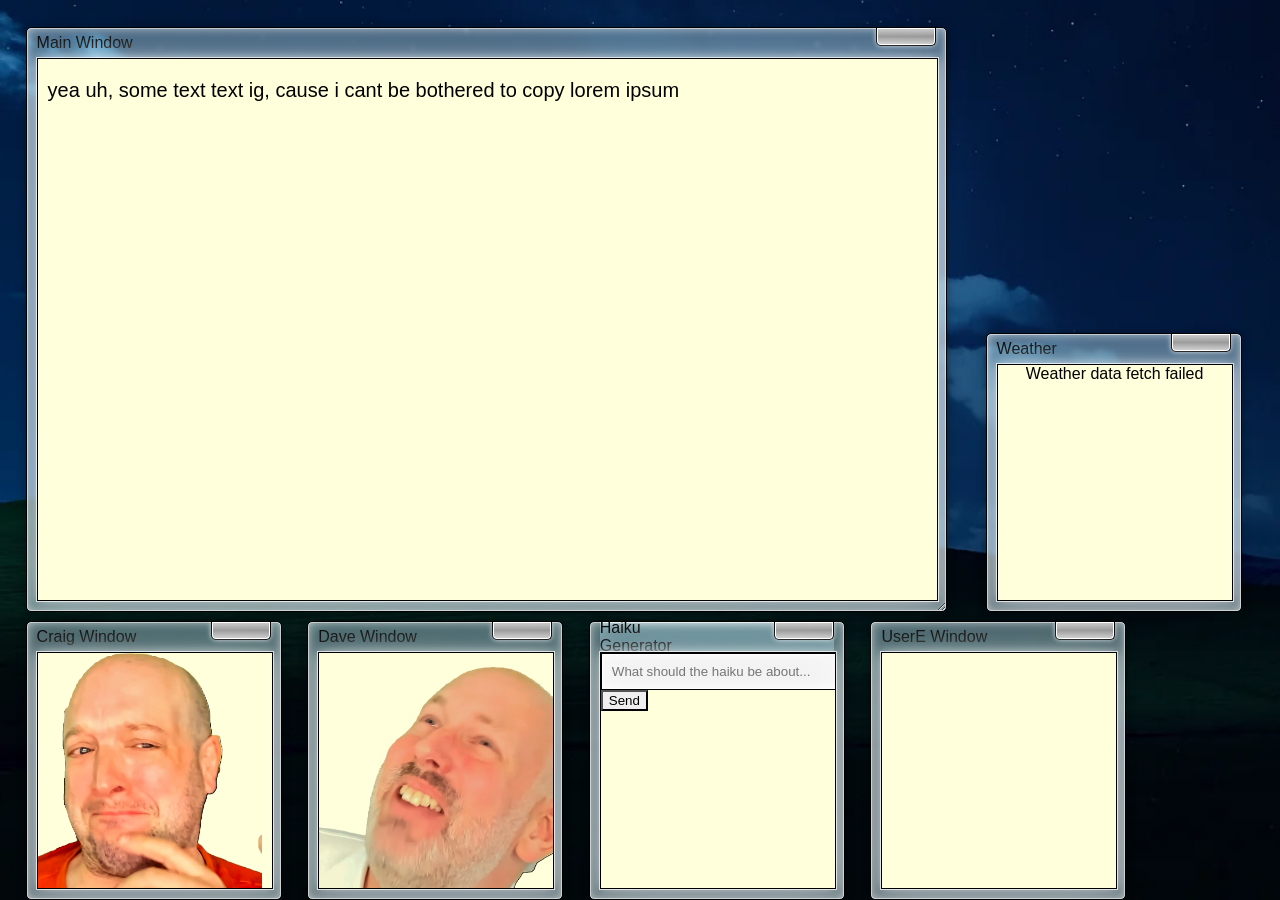
==== index.html @ dd9d5bb1 "minor fix" ====
<!DOCTYPE html>
<html lang="en">

<head>
    <meta charset="UTF-8">
    <link rel="icon" href="ENAfavicon.webp">
    <title>Comp Sci Card</title>
    <link rel="stylesheet" href="CSS/styles.css">
    <link rel="stylesheet" href="CSS/BGstyles.css">
    <link rel="stylesheet" href="CSS/buttons.css">



</head>




<body class="main">

    <div class=" flex-container" id="mainContainer">

        <section id="Main" class="windowouter">
            <section class="windowtopbar">
                <div class="windowtopbartext"> Main Window</div>
                <div class="windowtopbarbuttons"><button class="crossTopButton" onclick="quitPage('Main')"> </button>
                </div>
            </section>
            <div class="windowmaininnards">
                <p>
                    yea uh, some text text ig, cause i cant
                    be bothered to copy lorem ipsum
                </p>
            </div>
        </section>

        <!-- <section id="UserF" class="windowouter">
            <section class="windowtopbar">
                <div class="windowtopbartext"> Tomi's Idea</div>
                <div class="windowtopbarbuttons"><button class="crossTopButton" onclick="quitPage('UserF')"> </button>
                </div>
            </section>
            <div class="windowmaininnards">

            </div>
        </section> -->

        <section id="UserA" class="windowouter">
            <section class="windowtopbar">
                <div class="windowtopbartext"> Craig Window</div>
                <div class="windowtopbarbuttons"><button class="crossTopButton" onclick="quitPage('UserA')"> </button>
                </div>
            </section>
            <div class="windowmaininnards">
            </div>
        </section>

        <section id="UserB" class="windowouter">
            <section class="windowtopbar">
                <div class="windowtopbartext"> Dave Window</div>
                <div class="windowtopbarbuttons"><button class="crossTopButton" onclick="quitPage('UserB')"> </button>
                </div>
            </section>
            <div class="windowmaininnards">
            </div>
        </section>

        <section id="UserC" class="windowouter">
            <section class="windowtopbar">
                <div class="windowtopbartext">Weather</div>
                <div class="windowtopbarbuttons"><button class="crossTopButton" onclick="quitPage('UserC')"> </button>
                </div>
            </section>
            <div class="windowmaininnards">
                <div id="weather-widget">
                    <p>Loading...</p>
                </div>
            </div>
        </section>

        <section id="chatbot" class="windowouter">
            <section class="windowtopbar">
                <div class="windowtopbartext">Haiku Generator</div>
                <div class="windowtopbarbuttons"><button class="crossTopButton" onclick="quitPage('chatbot')"></button>
                </div>
            </section>
            <div class="windowmaininnards">
                <div class="chat-window">
                    <div id="chatHistory" class="chat-history"></div>
                    <div class="chat-input">
                        <input type="text" id="chatInput" class="input" placeholder="What should the haiku be about...">
                        <button id="chatButton" onclick="generateHaiku()">Send</button>
                    </div>
                    <div id="chatOutput">

                    </div>
                </div>
            </div>
        </section>

        <section id="UserE" class="windowouter">
            <section class="windowtopbar">
                <div class="windowtopbartext"> UserE Window</div>
                <div class="windowtopbarbuttons"><button class="crossTopButton" onclick="quitPage('UserE')"> </button>
                </div>
            </section>
            <div class="windowmaininnards">

            </div>
        </section>


</body>

<script src="Javascript/app.js"></script>

</html>
---- CSS/styles.css ----
.icon_Input {
    background: #FFFFFF;
    width: 60%;
    overflow: hidden;
    padding: 2px;
    text-align: left;
}


.input {
    bottom: 0;
    width: 85%;
    padding: 10px;
    text-align: left;
    border: 1px solid #000000;
    background: #F1F1F1;
    border-radius: 5px;
    color: #000000;
    box-shadow:
        inset 0 0 0 1px rgba(255, 255, 255, 1),
        inset 0 0 10px rgba(255, 255, 255, 0.8),
        inset 0 0 30px rgba(255, 255, 255, 0.5),
        inset 0 0 60px rgba(255, 255, 255, 0.2);
}


.flex-container {
    display: flex;
    flex-direction: row;
    justify-content: center;
    flex-wrap: wrap;
    gap: 5px;
}

body {

    font-family: Arial, sans-serif;
    margin: 0;
    padding: 20px;
    background-image: url('frutigerBG.jpg');
    background-repeat: no-repeat;
    background-size: 100% 100%;
    color: #e0e0e0;

}
---- CSS/BGstyles.css ----
html,
body {
    display: flex;
    flex-direction: row;
    height: 100%;
    width: 100%;
    margin: 0;
    padding: 0;
    overflow: hidden;
}

#mainContainer {
    position: relative;
    width: 100%;
    height: 100%;
    flex: 1;
    flex-basis: 0;
    align-self: flex-start;
    justify-self: flex-start;
    box-shadow: 0 -2px 20px rgba(0, 0, 0, 0.5);

}



.windowouter {
    display: flex;
    flex-direction: column;
    box-sizing: border-box;
    position: absolute;
    top: 5%;
    left: 10%;
    width: 80%;
    height: 85%;
    padding: 0px 10px 10px 10px;
    backdrop-filter: blur(2px);
    resize: both;
    overflow: hidden;
    border-radius: 5px;
    background-color: rgba(130, 200, 220, 0.3);
    border: 1px solid rgba(0, 0, 0, 1);
    box-shadow: 0 0px 10px rgba(0, 0, 0, 0.3),
        inset 0 0 0 1px rgba(255, 255, 255, 0.5),
        inset 0 0 10px rgba(255, 255, 255, 0.6),
        inset 0 0 30px rgba(255, 255, 255, 0.3),
        inset 0 0 60px rgba(255, 255, 255, 0.1);
}

#Main.windowouter {
    z-index: 1;
    top: 3%;
    left: 2%;
    width: 72%;
    height: 65%;
}

#UserA.windowouter {
    z-index: 0;
    top: 69%;
    left: 2%;
    width: 20%;
    height: 31%;
    resize: none;
}

#UserB.windowouter {

    z-index: 0;
    top: 69%;
    left: 24%;
    width: 20%;
    height: 31%;
    resize: none;
}

#UserC.windowouter {
    z-index: 0;
    top: 37%;
    left: 77%;
    width: 20%;
    height: 31%;
    resize: none;
}

#chatbot.windowouter {
    z-index: 0;
    top: 69%;
    left: 46%;
    width: 20%;
    height: 31%;
    resize: none;
}

#UserE.windowouter {
    z-index: 0;
    top: 69%;
    left: 68%;
    width: 20%;
    height: 31%;
    resize: none;
}

#UserF.windowouter {
    z-index: 0;
    top: 3%;
    left: 77%;
    width: 20%;
    height: 31%;
    resize: none;
}

#chatbot .windowmaininnards {
    flex: 1;
    display: flex;
    flex-direction: column;
}

.chat-window {
    display: flex;
    flex-direction: column;
    height: 100%;
    flex: 1;
}

#chatInput {
    flex: 1;
    width: 93%;
    border-radius: 0px;
}

#chatButton {
    flex: 1;
    border-radius: 0px;
}

#chatOutput {
    flex-grow: 1;
    overflow-wrap: break-word;
    color: black;
}


#UserF .windowmaininnards {
    background-size: cover;
    background-repeat: no-repeat;
    background-image: url('rickroll.gif');
}

#UserA .windowmaininnards {
    background-size: cover;
    background-position: -10px;
    background-repeat: no-repeat;
    background-image: url('Craig.png');
    background-blend-mode: multiply;
}

#UserB .windowmaininnards {
    background-size: cover;
    background-repeat: no-repeat;
    background-image: url('Dave.jpg');
    background-blend-mode: multiply;
}

#chatbot .windowtopbar {
    backdrop-filter: blur(0px);
}

.windowmaininnards {
    isolation: isolate;
    overflow-y: scroll;
    -ms-overflow-style: none;
    scrollbar-width: 0;
    flex: 1 1 auto;
    min-height: 0;
    width: 100%;
    backdrop-filter: blur(5px);
    align-self: flex-start;
    justify-self: flex-end;
    background-color: #ffffdb;
    border: 1px solid rgba(0, 0, 0, 1);
    box-shadow: 0 0 0 1px rgba(255, 255, 255, 0.7),
        0 0 10px rgba(255, 255, 255, 0.6),
        0 0 30px rgba(255, 255, 255, 0.5),
        0 0 60px rgba(255, 255, 255, 0.2);
    ;
}

.windowmaininnards::-webkit-scrollbar {
    display: none;
}

.windowtopbar {
    cursor: grab;
    user-select: none;
    width: 100%;
    flex: 0 0 30px;
    min-height: 30px;
    height: 30px;
    align-self: flex-start;
    justify-self: flex-start;
    display: flex;
    flex-direction: row;
    color: #000;

}

.windowtopbartext {
    font-family: Arial, Helvetica, sans-serif;
    flex: 1;
    align-self: center;
    text-align: left;
}

.windowtopbarbuttons {
    height: 60%;
    flex: 1;
    display: flex;
    flex-direction: row;
    justify-content: flex-end;
}

#weather-widget {
    text-align: center;
    color: black;
}

#weather-widget h3 {
    font-size: 30px;
}

#weather-widget div {
    padding-top: 10px;
    font-size: 20px;
}

p {
    color: black;
    font-size: 20px;
    padding-left: 10px;
}
---- CSS/buttons.css ----
.crossTopButton{
    width: 60px;
    border-radius: 0px 0px 5px 5px;
    border: none;
    border-left: solid 1px #000000;
    border-right: solid 1px #000000;
    border-bottom: solid 1px #000000;
    background: linear-gradient(to bottom, #cfcfcf 0%, #949494 50%, #cfcfcf 100%);
    box-shadow: inset 0 0 0 1px  rgba(255, 255, 255, 1),
     0 0 5px rgba(255, 255, 255, 0.8);
}

.crossTopButton:hover {
	background: linear-gradient(to bottom, #fa8c8c 0%, #fa2a2a 50%, #fa8c8c 100%);
	box-shadow: inset 0 0 0 1px  #ff8f8f,
    0 0 5px rgba(255, 255, 255, 0.8);
	transition: ease-out 0.2s;
}

.topButton{
    width: 60px;
    border-radius: 0px 0px 5px 5px;
    border: none;
    border-left: solid 1px #000000;
    border-right: solid 1px #000000;
    border-bottom: solid 1px #000000;
}

.resetimage {
    width: 20px;
    height: 20px;
}
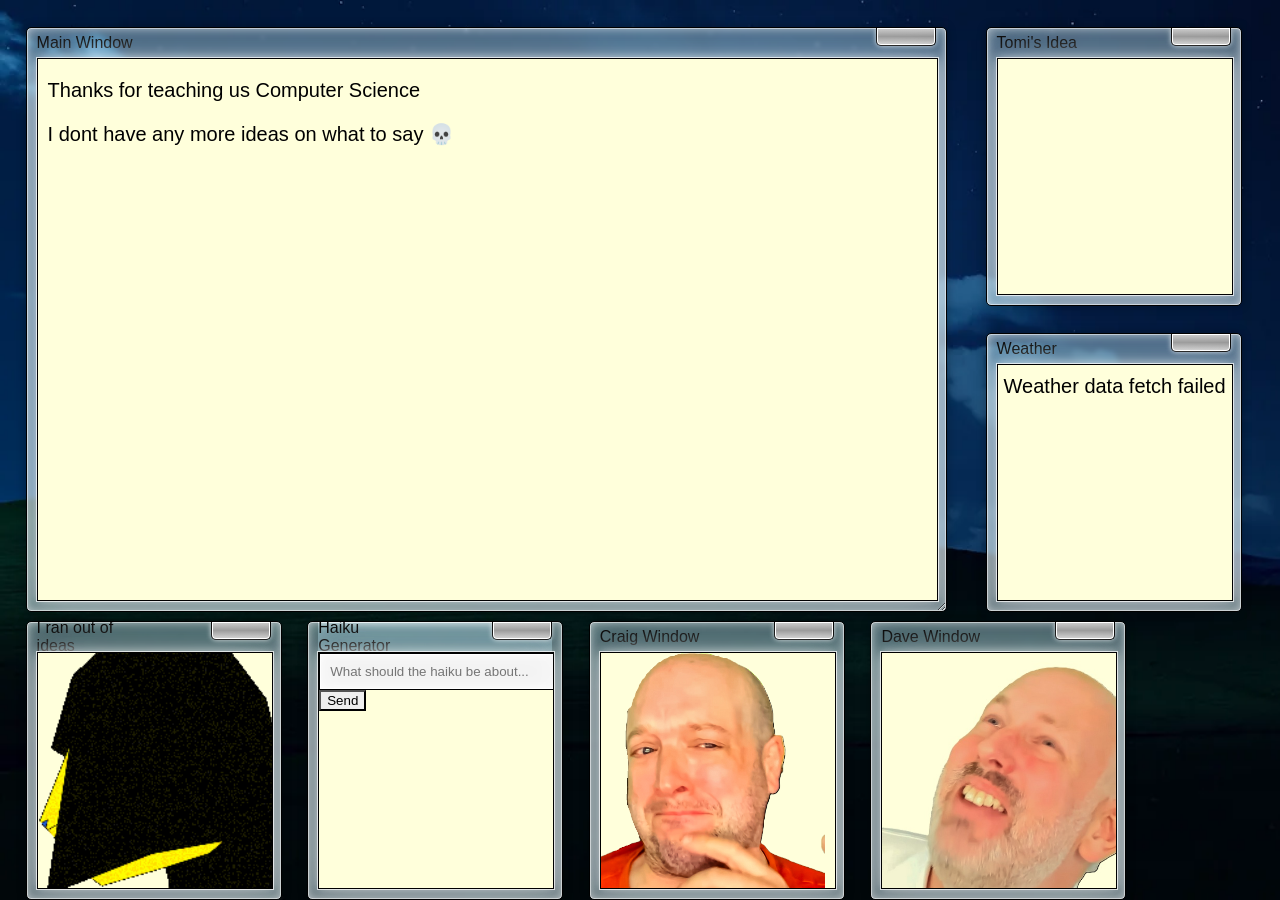
==== commit 41fe6e2e: "first working" ====
--- a/index.html
+++ b/index.html
@@ -28,13 +28,15 @@
             </section>
             <div class="windowmaininnards">
                 <p>
-                    yea uh, some text text ig, cause i cant
-                    be bothered to copy lorem ipsum
+                    Thanks for teaching us Computer Science
+                </p>
+                <p>
+                    I dont have any more ideas on what to say 💀
                 </p>
             </div>
         </section>
 
-        <!-- <section id="UserF" class="windowouter">
+        <section id="UserF" class="windowouter">
             <section class="windowtopbar">
                 <div class="windowtopbartext"> Tomi's Idea</div>
                 <div class="windowtopbarbuttons"><button class="crossTopButton" onclick="quitPage('UserF')"> </button>
@@ -43,7 +45,7 @@
             <div class="windowmaininnards">
 
             </div>
-        </section> -->
+        </section>
 
         <section id="UserA" class="windowouter">
             <section class="windowtopbar">
@@ -100,16 +102,16 @@
 
         <section id="UserE" class="windowouter">
             <section class="windowtopbar">
-                <div class="windowtopbartext"> UserE Window</div>
+                <div class="windowtopbartext"> I ran out of ideas</div>
                 <div class="windowtopbarbuttons"><button class="crossTopButton" onclick="quitPage('UserE')"> </button>
                 </div>
             </section>
             <div class="windowmaininnards">
-
             </div>
         </section>
 
 
+    </div>
 </body>
 
 <script src="Javascript/app.js"></script>
--- a/CSS/BGstyles.css
+++ b/CSS/BGstyles.css
@@ -55,9 +55,10 @@
 }
 
 #UserA.windowouter {
-    z-index: 0;
-    top: 69%;
-    left: 2%;
+
+    z-index: 0;
+    top: 69%;
+    left: 46%;
     width: 20%;
     height: 31%;
     resize: none;
@@ -65,9 +66,10 @@
 
 #UserB.windowouter {
 
-    z-index: 0;
-    top: 69%;
-    left: 24%;
+
+    z-index: 0;
+    top: 69%;
+    left: 68%;
     width: 20%;
     height: 31%;
     resize: none;
@@ -85,7 +87,7 @@
 #chatbot.windowouter {
     z-index: 0;
     top: 69%;
-    left: 46%;
+    left: 24%;
     width: 20%;
     height: 31%;
     resize: none;
@@ -94,10 +96,12 @@
 #UserE.windowouter {
     z-index: 0;
     top: 69%;
-    left: 68%;
-    width: 20%;
-    height: 31%;
-    resize: none;
+    left: 2%;
+    width: 20%;
+    height: 31%;
+    resize: none;
+
+
 }
 
 #UserF.windowouter {
@@ -113,6 +117,14 @@
     flex: 1;
     display: flex;
     flex-direction: column;
+}
+
+#UserE img {
+    position: relative;
+    scale: 140%;
+    top: inherit;
+
+    left: 15%;
 }
 
 .chat-window {
@@ -160,6 +172,14 @@
     background-image: url('Dave.jpg');
     background-blend-mode: multiply;
 }
+
+#UserE .windowmaininnards {
+    background-size: cover;
+    background-repeat: no-repeat;
+    background-image: url('ena spin.webp');
+    background-blend-mode: multiply;
+}
+
 
 #chatbot .windowtopbar {
     backdrop-filter: blur(0px);
@@ -224,11 +244,11 @@
     color: black;
 }
 
-#weather-widget h3 {
+h3 #weather-widget {
     font-size: 30px;
 }
 
-#weather-widget div {
+div #weather-widget {
     padding-top: 10px;
     font-size: 20px;
 }
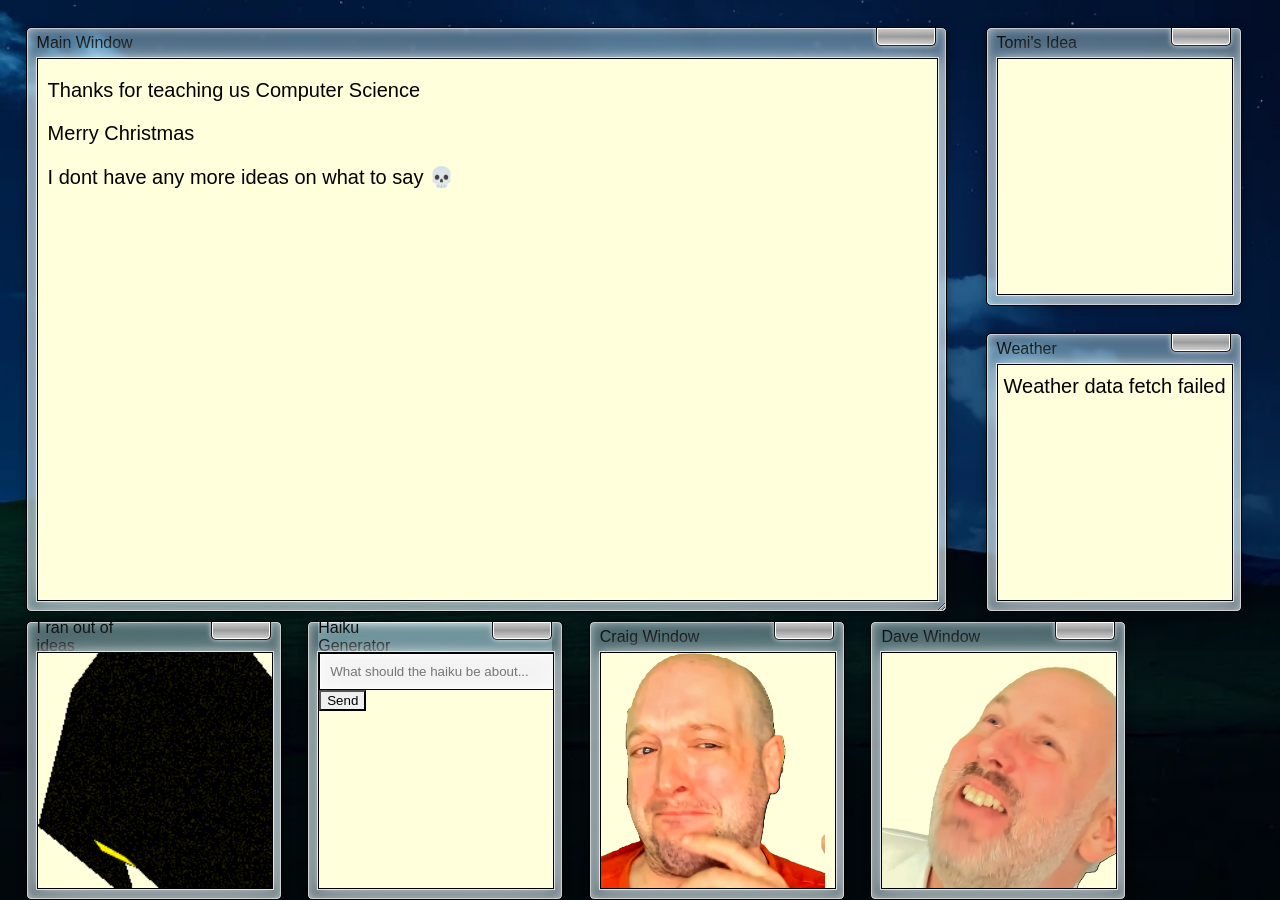
==== commit f40a4440: "+christmas" ====
--- a/index.html
+++ b/index.html
@@ -31,8 +31,12 @@
                     Thanks for teaching us Computer Science
                 </p>
                 <p>
+                    Merry Christmas
+                </p>
+                <p>
                     I dont have any more ideas on what to say 💀
                 </p>
+
             </div>
         </section>
 
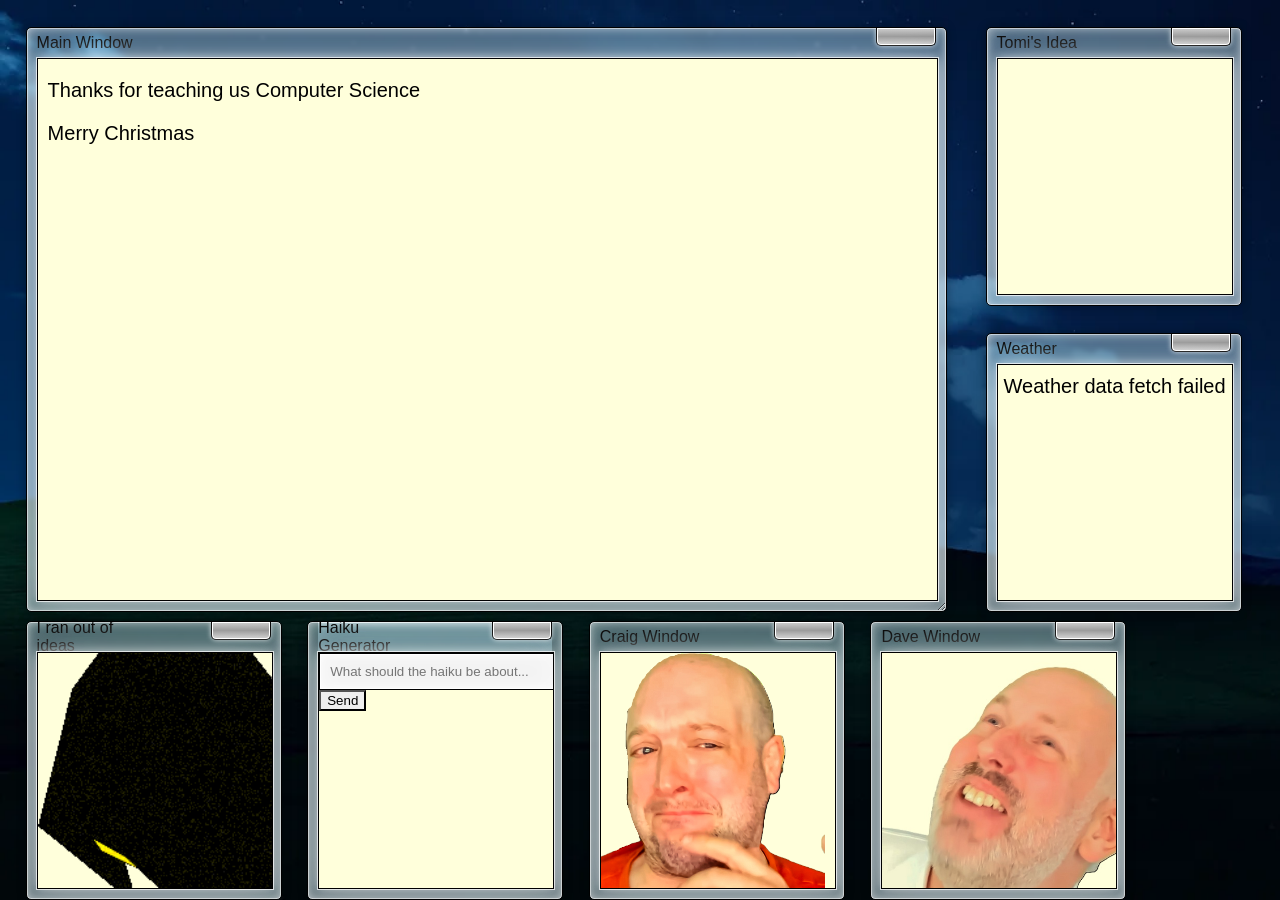
==== commit 5740e808: "text edit" ====
--- a/index.html
+++ b/index.html
@@ -32,9 +32,6 @@
                 </p>
                 <p>
                     Merry Christmas
-                </p>
-                <p>
-                    I dont have any more ideas on what to say 💀
                 </p>
 
             </div>
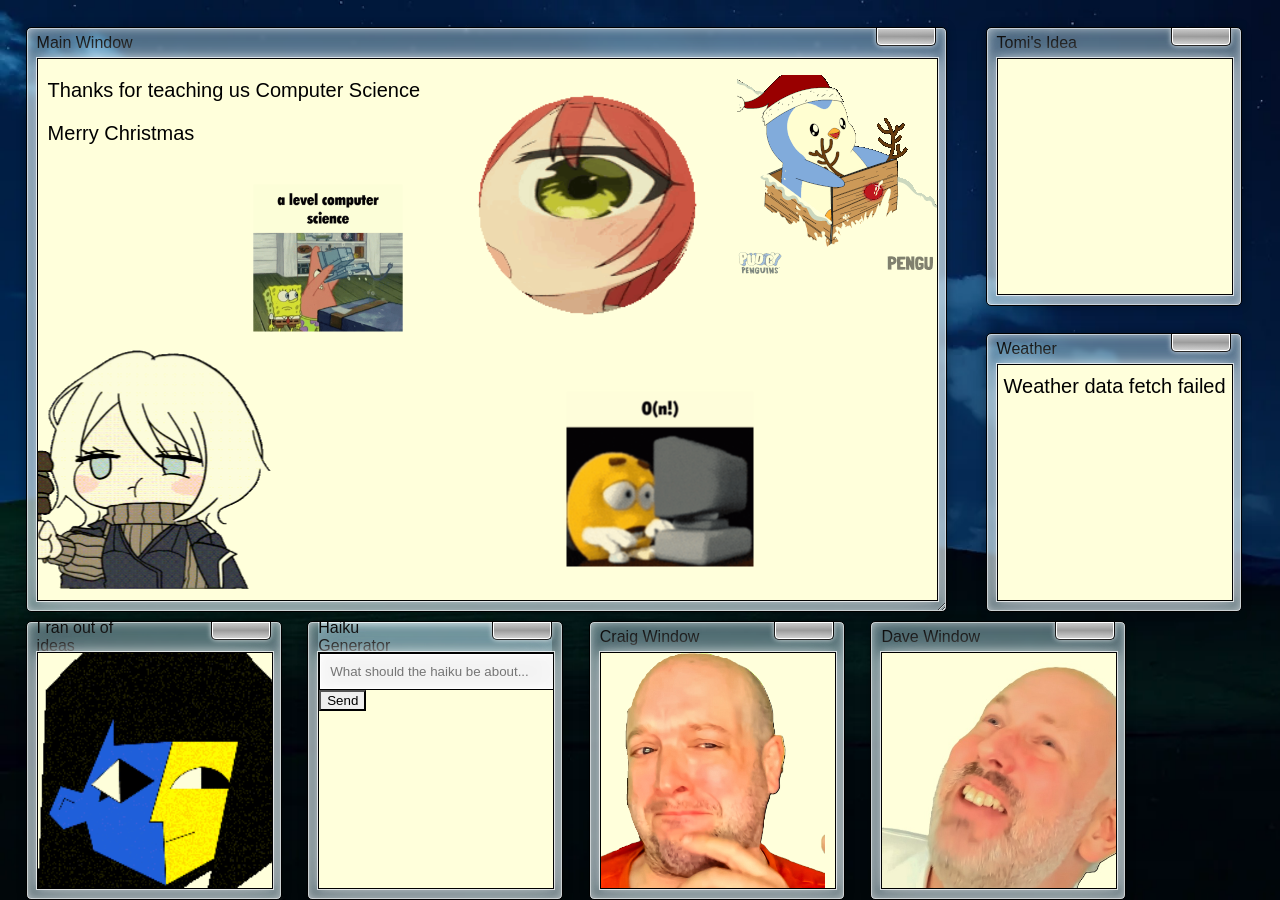
==== commit ccb1c0da: "gifs" ====
--- a/index.html
+++ b/index.html
@@ -33,7 +33,16 @@
                 <p>
                     Merry Christmas
                 </p>
-
+                <img src="CSS/ball.gif"
+                    style="scale: 120%; position: absolute; right: 25%; bottom:50%; mix-blend-mode: multiply;">
+                <img src="CSS/a-level-computing.gif"
+                    style="scale: 30%; position: absolute; right: 40%; bottom: 18%; mix-blend-mode: multiply;">
+                <img src="CSS/eating.gif"
+                    style="scale: 50%; position: absolute; right: 60%; bottom: -20%; mix-blend-mode: multiply;">
+                <img src="CSS/ON!.gif"
+                    style="scale: 50%; position: absolute; right: 10%; bottom: -10%; mix-blend-mode: multiply;">
+                <img src="CSS/santa-sled.gif"
+                    style="scale: 100%; position: absolute; right: 0%; bottom: 60%; mix-blend-mode: multiply;">
             </div>
         </section>
 
--- a/CSS/BGstyles.css
+++ b/CSS/BGstyles.css
@@ -257,4 +257,24 @@
     color: black;
     font-size: 20px;
     padding-left: 10px;
+}
+
+.main-text-content {
+    margin-bottom: 15px;
+}
+
+.main-gif-grid {
+    display: grid;
+    grid-template-columns: repeat(2, 1fr);
+    gap: 10px;
+    width: 100%;
+    box-sizing: border-box;
+    padding: 0 10px;
+}
+
+.main-gif-grid img {
+    width: 100%;
+    height: auto;
+    object-fit: contain;
+    border-radius: 5px;
 }
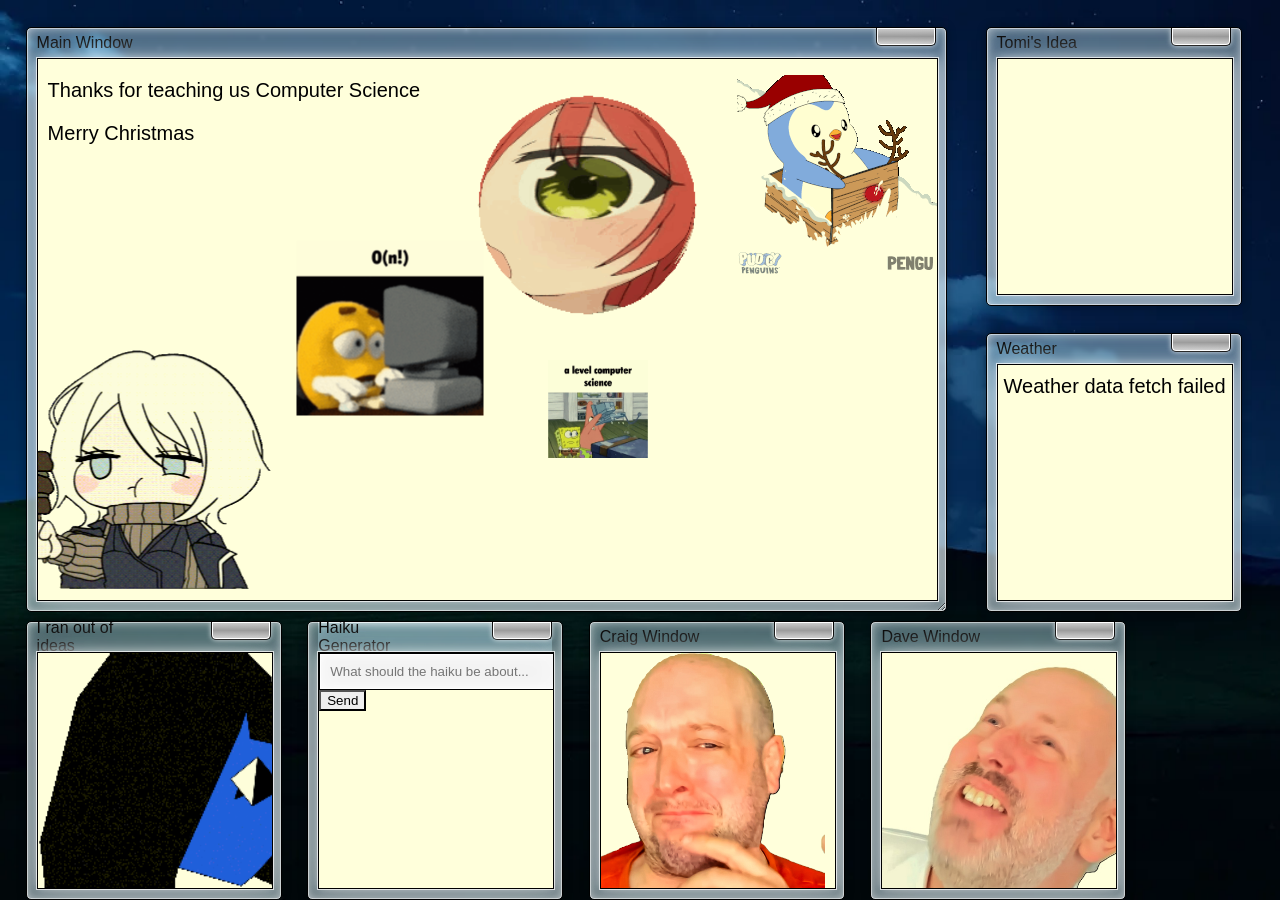
==== commit 611245b7: "comp sci is cool" ====
--- a/index.html
+++ b/index.html
@@ -36,11 +36,13 @@
                 <img src="CSS/ball.gif"
                     style="scale: 120%; position: absolute; right: 25%; bottom:50%; mix-blend-mode: multiply;">
                 <img src="CSS/a-level-computing.gif"
-                    style="scale: 30%; position: absolute; right: 40%; bottom: 18%; mix-blend-mode: multiply;">
+                    style="scale: 20%; position: absolute; right: 10%; bottom: -10%; mix-blend-mode: multiply;">
+
                 <img src="CSS/eating.gif"
                     style="scale: 50%; position: absolute; right: 60%; bottom: -20%; mix-blend-mode: multiply;">
                 <img src="CSS/ON!.gif"
-                    style="scale: 50%; position: absolute; right: 10%; bottom: -10%; mix-blend-mode: multiply;">
+                    style="scale: 50%; position: absolute; right: 40%; bottom: 18%; mix-blend-mode: multiply;">
+
                 <img src="CSS/santa-sled.gif"
                     style="scale: 100%; position: absolute; right: 0%; bottom: 60%; mix-blend-mode: multiply;">
             </div>
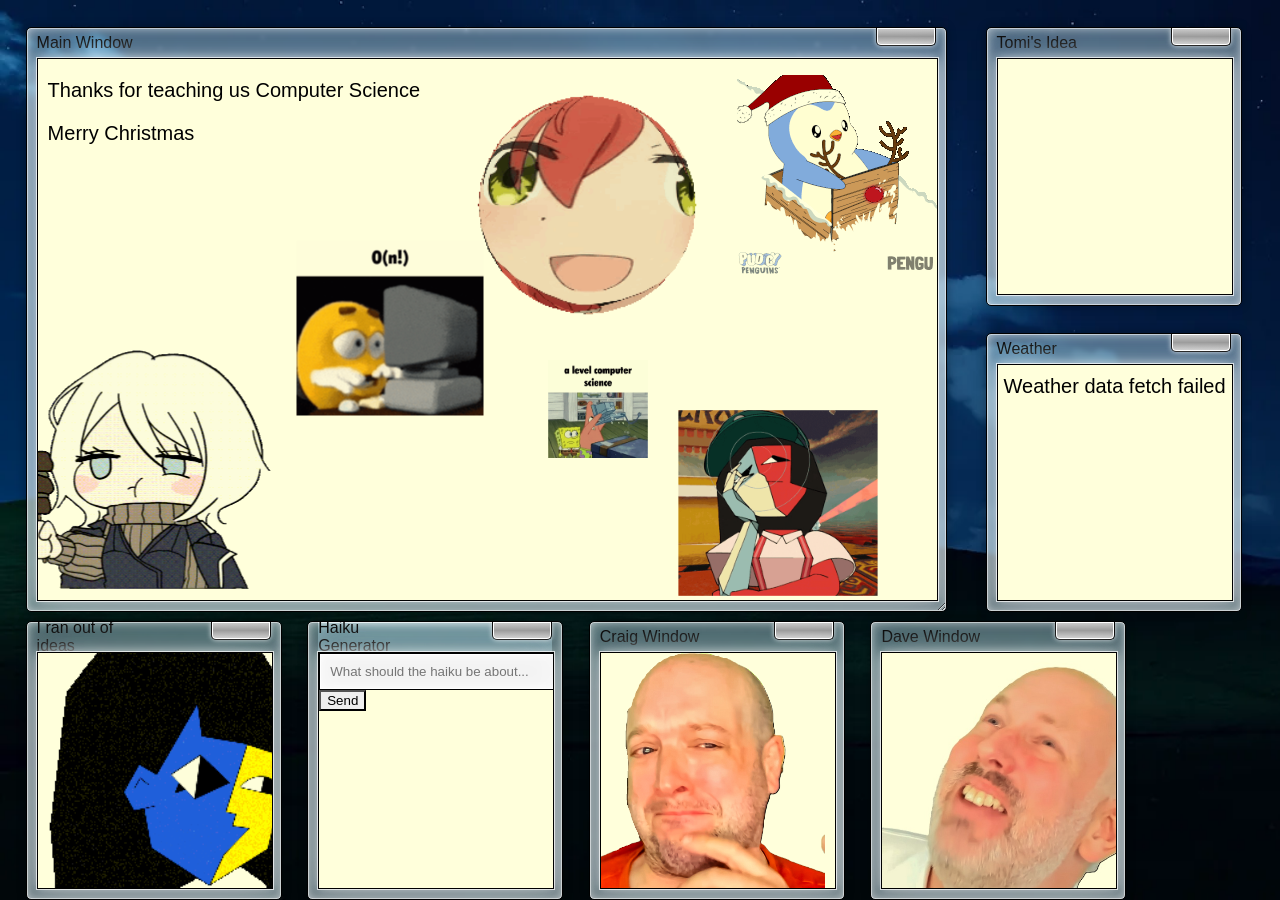
==== commit d54569a7: "ENA" ====
--- a/index.html
+++ b/index.html
@@ -45,7 +45,8 @@
 
                 <img src="CSS/santa-sled.gif"
                     style="scale: 100%; position: absolute; right: 0%; bottom: 60%; mix-blend-mode: multiply;">
-            </div>
+                <img src="CSS/ENA.gif"
+                    style="scale: 40%; position: absolute; right: -10%; bottom: -25%; mix-blend-mode: multiply;">
         </section>
 
         <section id="UserF" class="windowouter">
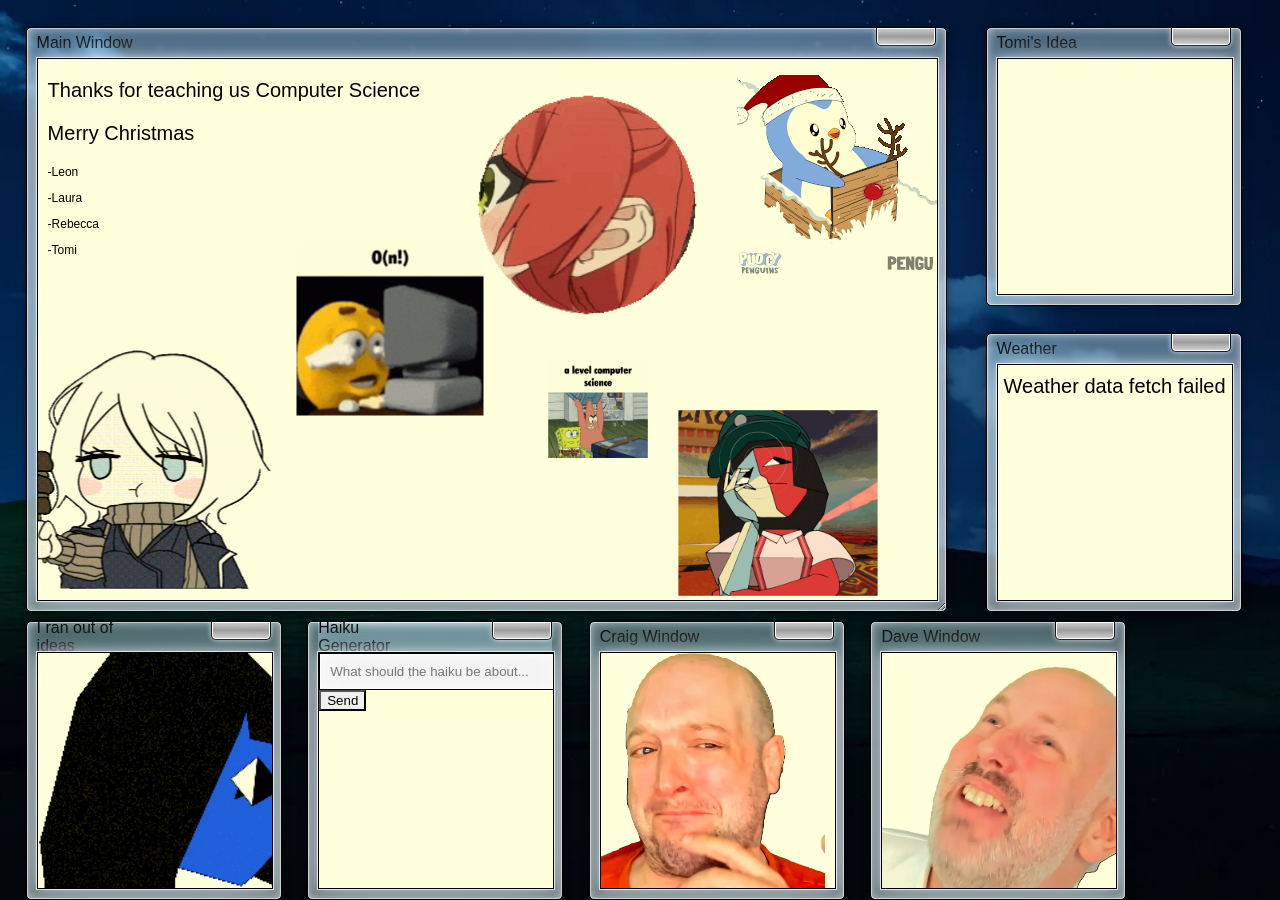
==== commit c891d85c: "Final" ====
--- a/index.html
+++ b/index.html
@@ -32,6 +32,18 @@
                 </p>
                 <p>
                     Merry Christmas
+                </p>
+                <p style="font-size: 12px;">
+                    -Leon
+                </p>
+                <p style="font-size: 12px;">
+                    -Laura
+                </p>
+                <p style="font-size: 12px;">
+                    -Rebecca
+                </p>
+                <p style="font-size: 12px;">
+                    -Tomi
                 </p>
                 <img src="CSS/ball.gif"
                     style="scale: 120%; position: absolute; right: 25%; bottom:50%; mix-blend-mode: multiply;">
